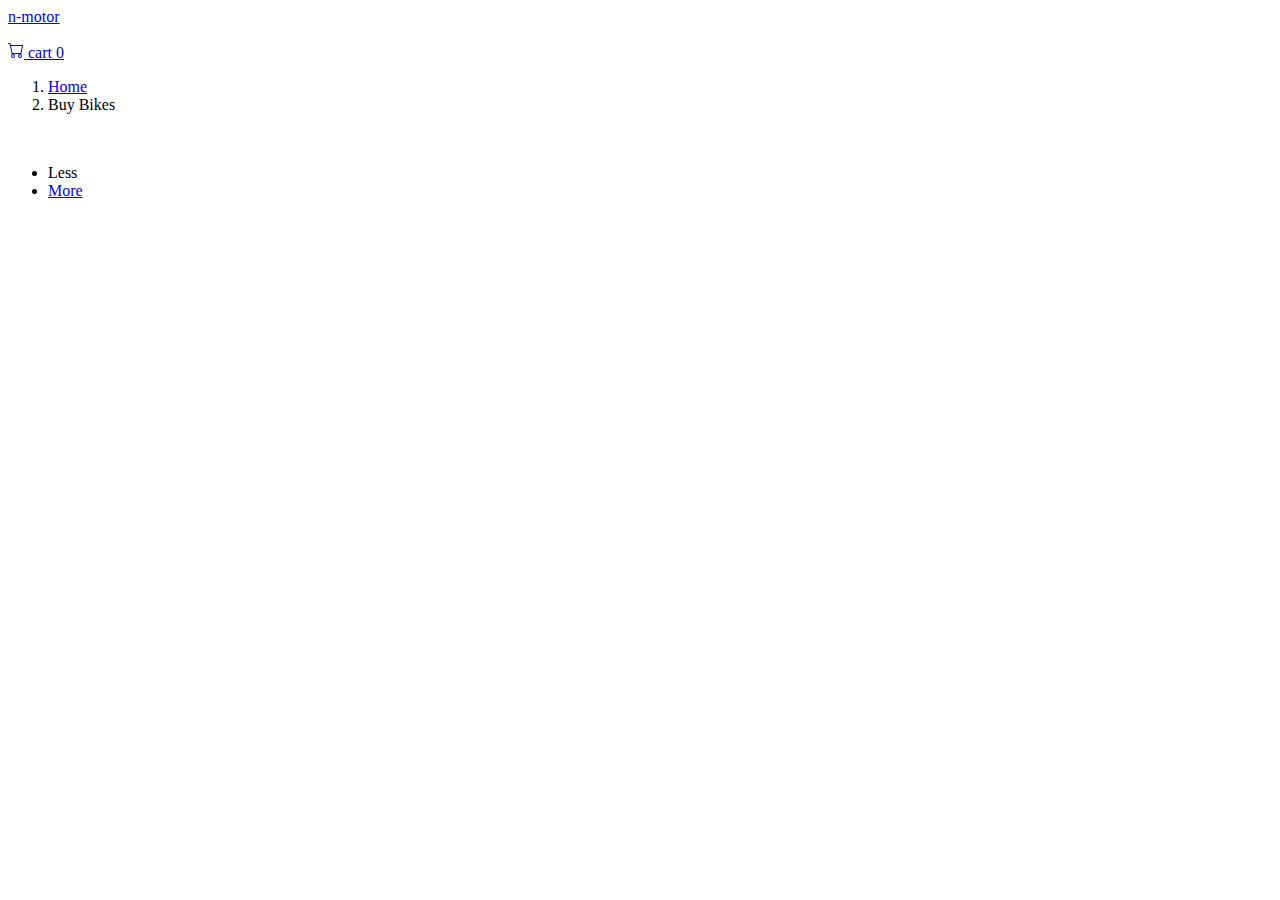
==== bikes/buybikes.html @ 0216f16c "Update buybikes.html" ====
<html lang="en">
<head>
    <meta charset="UTF-8">
    <meta http-equiv="X-UA-Compatible" content="IE=edge">
    <meta name="viewport" content="width=device-width, initial-scale=1.0">
    <link href="https://cdn.jsdelivr.net/npm/bootstrap@5.2.0-beta1/dist/css/bootstrap.min.css" rel="stylesheet" integrity="sha384-0evHe/X+R7YkIZDRvuzKMRqM+OrBnVFBL6DOitfPri4tjfHxaWutUpFmBp4vmVor" crossorigin="anonymous">
    <link rel="stylesheet" href="styles/style.css">
    <title>buybikes</title>
</head>
<body>

  <!-- dont forget to add images for bikes -->

    <nav class="navbar navbar-expand-lg navbar-light bg-light rounded border">
        <div class="container-fluid bg-light">
          <a class="navbar-brand logocolor rounded-pill" href="home.html">
            <p class="h2">n-motor</p>
          </a>
          <a class="nav-link" href="#">
            <svg xmlns="http://www.w3.org/2000/svg" width="16" height="16" fill="currentColor" class="bi bi-cart" viewBox="0 0 16 16">
              <path d="M0 1.5A.5.5 0 0 1 .5 1H2a.5.5 0 0 1 .485.379L2.89 3H14.5a.5.5 0 0 1 .491.592l-1.5 8A.5.5 0 0 1 13 12H4a.5.5 0 0 1-.491-.408L2.01 3.607 1.61 2H.5a.5.5 0 0 1-.5-.5zM3.102 4l1.313 7h8.17l1.313-7H3.102zM5 12a2 2 0 1 0 0 4 2 2 0 0 0 0-4zm7 0a2 2 0 1 0 0 4 2 2 0 0 0 0-4zm-7 1a1 1 0 1 1 0 2 1 1 0 0 1 0-2zm7 0a1 1 0 1 1 0 2 1 1 0 0 1 0-2z"/>
            </svg>
            <span>cart</span>
            <span class="badge bg-secondary" id="cart">0</span>
          </a>
        </div>
    </nav>

      <nav style="--bs-breadcrumb-divider: '>';" aria-label="breadcrumb">
        <ol class="breadcrumb">
          <li class="breadcrumb-item"><a href="/home.html">Home</a></li>
          <li class="breadcrumb-item active" aria-current="page">Buy Bikes</li>
        </ol>
      </nav>

      <div class="row row-cols-1 row-cols-md-2 g-4" id="shop">
      </div>

      <br>

      <nav aria-label="Page navigation">
        <ul class="pagination justify-content-end btn-outline-success" id="btns">
          <li class="page-item disabled" id="less"><span class="page-link">Less</span></li>
          <li class="page-item" id="more"><a class="page-link" href="#">More</a></li>
        </ul>
      </nav>


<!-- Modal -->
<!-- don't forget the alert message -->
<!-- <div class="modal fade" id="buy-now" tabindex="-1" aria-labelledby="exampleModalLabel" aria-hidden="true">
  <div class="modal-dialog">
    <div class="modal-content">
      <div class="modal-header">
        <h5 class="modal-title" id="exampleModalLabel">Buy {Bike Name}</h5>
        <button type="button" class="btn-close" data-bs-dismiss="modal" aria-label="Close"></button>
      </div>
      <div class="modal-body">
        <form>
          <div class="mb-3">
            <input type="text" class="form-control form-contol-sm" placeholder="john" required>
          </div>
          <div class="mb-3">
            <input type="text" class="form-control form-contol-sm" placeholder="johndoe@gmail.com" required>
          </div>
        </form>
        <div class="mb-3">
          <button type="button" class="btn btn-sm btn-success btn-block" data-bs-dismiss="modal">Add to Cart</button>
          <button type="button" class="btn btn-sm btn-success btn-block" data-bs-dismiss="modal">Confirm</button>
        </div>
      </div>
    </div>
  </div>
</div> -->


  <script src="https://cdn.jsdelivr.net/npm/bootstrap@5.2.0-beta1/dist/js/bootstrap.bundle.min.js" integrity="sha384-pprn3073KE6tl6bjs2QrFaJGz5/SUsLqktiwsUTF55Jfv3qYSDhgCecCxMW52nD2" crossorigin="anonymous"></script>
  <script src="bikes/bikes.js" type="text/javascript"></script>
</body>
</html>
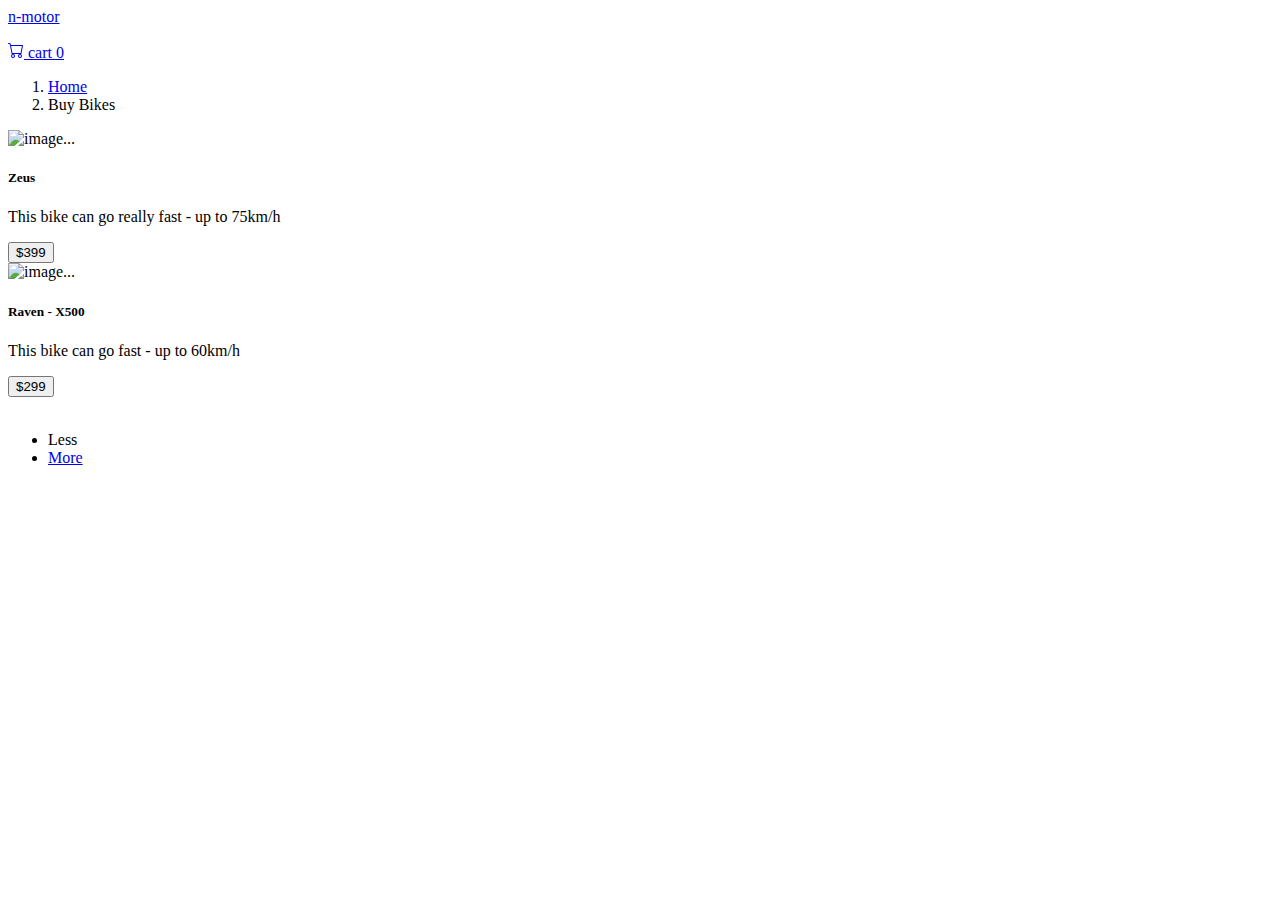
==== commit ac1d167d: "Update buybikes.html" ====
--- a/bikes/buybikes.html
+++ b/bikes/buybikes.html
@@ -28,7 +28,7 @@
 
       <nav style="--bs-breadcrumb-divider: '>';" aria-label="breadcrumb">
         <ol class="breadcrumb">
-          <li class="breadcrumb-item"><a href="/home.html">Home</a></li>
+          <li class="breadcrumb-item"><a href="home.html">Home</a></li>
           <li class="breadcrumb-item active" aria-current="page">Buy Bikes</li>
         </ol>
       </nav>
@@ -75,6 +75,6 @@
 
 
   <script src="https://cdn.jsdelivr.net/npm/bootstrap@5.2.0-beta1/dist/js/bootstrap.bundle.min.js" integrity="sha384-pprn3073KE6tl6bjs2QrFaJGz5/SUsLqktiwsUTF55Jfv3qYSDhgCecCxMW52nD2" crossorigin="anonymous"></script>
-  <script src="bikes/bikes.js" type="text/javascript"></script>
+  <script src="bikes.js" type="text/javascript"></script>
 </body>
 </html>
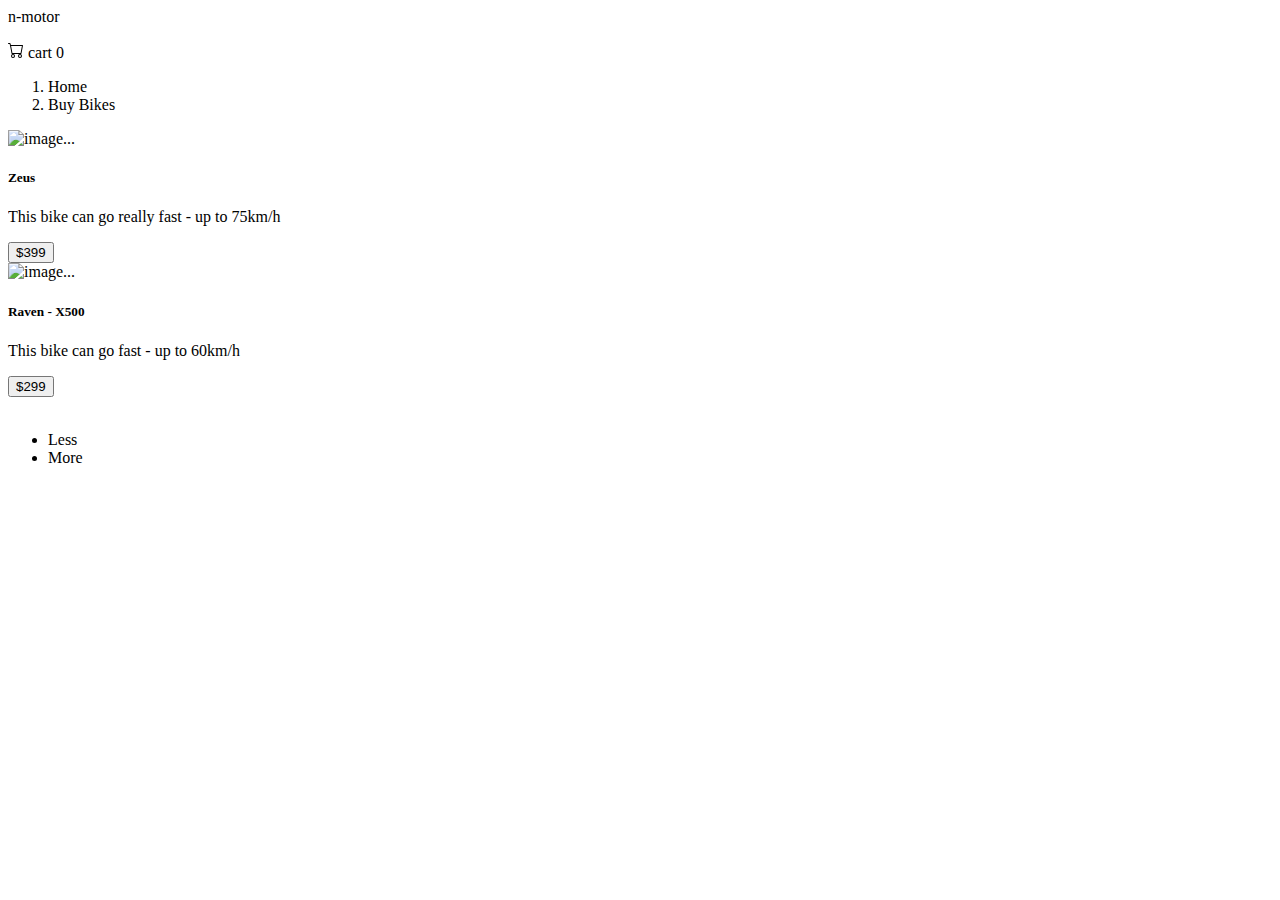
==== commit f5b5290c: "Update buybikes.html" ====
--- a/bikes/buybikes.html
+++ b/bikes/buybikes.html
@@ -4,7 +4,7 @@
     <meta http-equiv="X-UA-Compatible" content="IE=edge">
     <meta name="viewport" content="width=device-width, initial-scale=1.0">
     <link href="https://cdn.jsdelivr.net/npm/bootstrap@5.2.0-beta1/dist/css/bootstrap.min.css" rel="stylesheet" integrity="sha384-0evHe/X+R7YkIZDRvuzKMRqM+OrBnVFBL6DOitfPri4tjfHxaWutUpFmBp4vmVor" crossorigin="anonymous">
-    <link rel="stylesheet" href="styles/style.css">
+    <link rel="stylesheet" href="/styles/style.css">
     <title>buybikes</title>
 </head>
 <body>
--- a/styles/style.css
+++ b/styles/style.css
@@ -0,0 +1,12 @@
+.logocolor {
+    background-color: #198754 !important;
+}
+
+a {
+    text-decoration: none;
+    color: black;
+}
+
+a:hover {
+    color: green;
+  }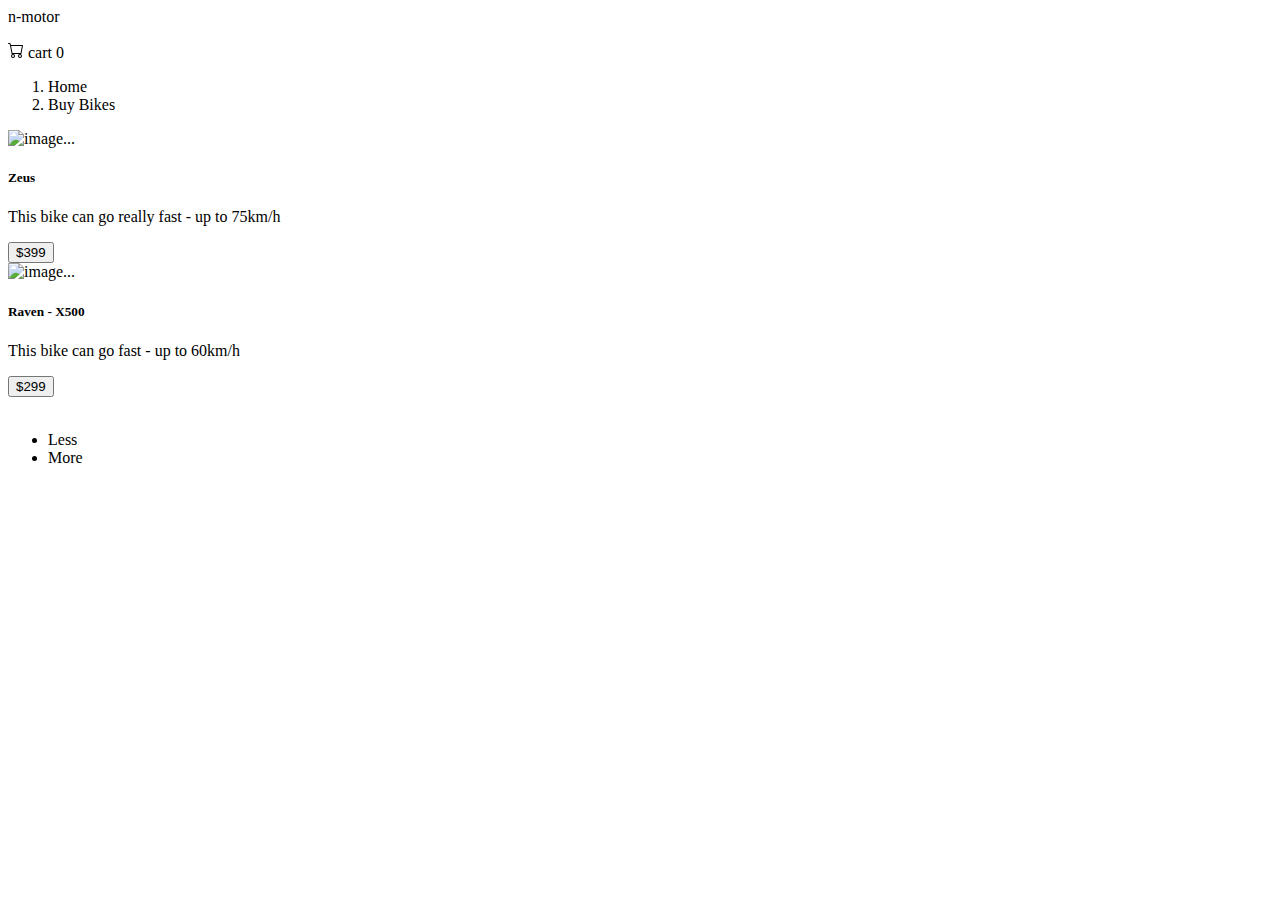
==== commit e9819e3e: "Update buybikes.html" ====
--- a/bikes/buybikes.html
+++ b/bikes/buybikes.html
@@ -16,7 +16,7 @@
           <a class="navbar-brand logocolor rounded-pill" href="home.html">
             <p class="h2">n-motor</p>
           </a>
-          <a class="nav-link" href="#">
+          <a class="nav-link">
             <svg xmlns="http://www.w3.org/2000/svg" width="16" height="16" fill="currentColor" class="bi bi-cart" viewBox="0 0 16 16">
               <path d="M0 1.5A.5.5 0 0 1 .5 1H2a.5.5 0 0 1 .485.379L2.89 3H14.5a.5.5 0 0 1 .491.592l-1.5 8A.5.5 0 0 1 13 12H4a.5.5 0 0 1-.491-.408L2.01 3.607 1.61 2H.5a.5.5 0 0 1-.5-.5zM3.102 4l1.313 7h8.17l1.313-7H3.102zM5 12a2 2 0 1 0 0 4 2 2 0 0 0 0-4zm7 0a2 2 0 1 0 0 4 2 2 0 0 0 0-4zm-7 1a1 1 0 1 1 0 2 1 1 0 0 1 0-2zm7 0a1 1 0 1 1 0 2 1 1 0 0 1 0-2z"/>
             </svg>
@@ -41,7 +41,7 @@
       <nav aria-label="Page navigation">
         <ul class="pagination justify-content-end btn-outline-success" id="btns">
           <li class="page-item disabled" id="less"><span class="page-link">Less</span></li>
-          <li class="page-item" id="more"><a class="page-link" href="#">More</a></li>
+          <li class="page-item" id="more"><a class="page-link">More</a></li>
         </ul>
       </nav>
 
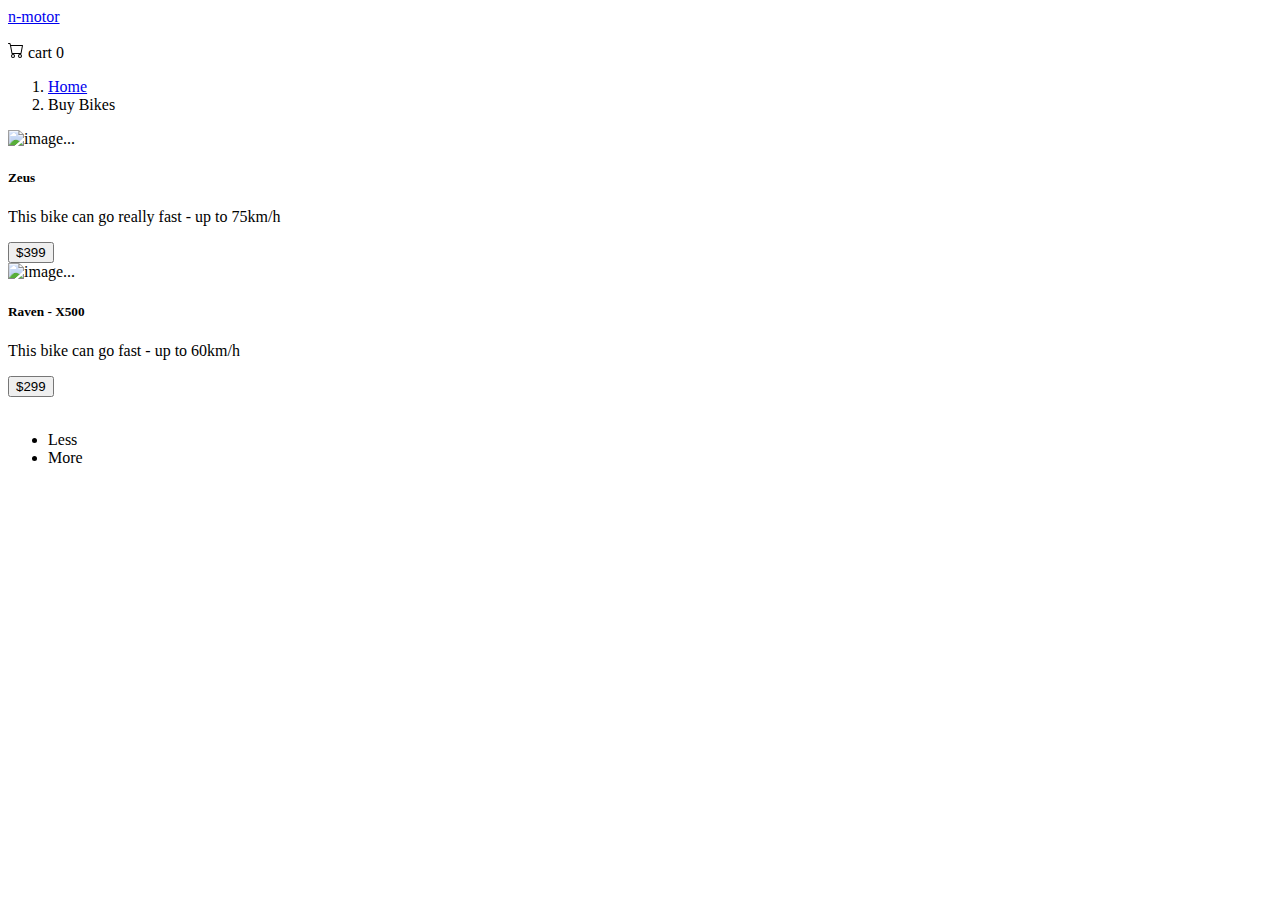
==== commit 6b95a015: "Update buybikes.html" ====
--- a/bikes/buybikes.html
+++ b/bikes/buybikes.html
@@ -4,7 +4,7 @@
     <meta http-equiv="X-UA-Compatible" content="IE=edge">
     <meta name="viewport" content="width=device-width, initial-scale=1.0">
     <link href="https://cdn.jsdelivr.net/npm/bootstrap@5.2.0-beta1/dist/css/bootstrap.min.css" rel="stylesheet" integrity="sha384-0evHe/X+R7YkIZDRvuzKMRqM+OrBnVFBL6DOitfPri4tjfHxaWutUpFmBp4vmVor" crossorigin="anonymous">
-    <link rel="stylesheet" href="/styles/style.css">
+    <link rel="stylesheet" href="./styles/style.css">
     <title>buybikes</title>
 </head>
 <body>
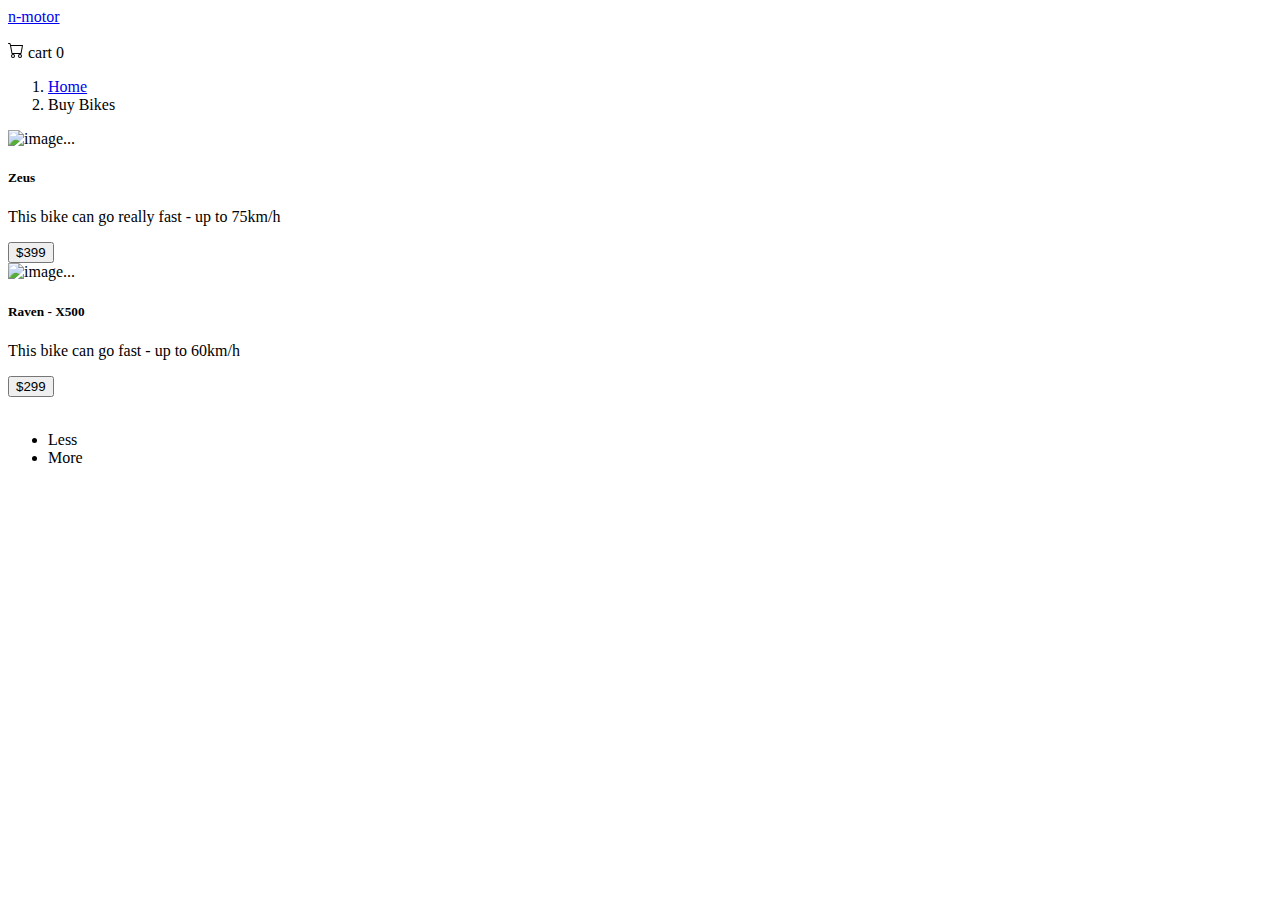
==== commit 3c4f55fe: "Update buybikes.html" ====
--- a/bikes/buybikes.html
+++ b/bikes/buybikes.html
@@ -13,7 +13,7 @@
 
     <nav class="navbar navbar-expand-lg navbar-light bg-light rounded border">
         <div class="container-fluid bg-light">
-          <a class="navbar-brand logocolor rounded-pill" href="home.html">
+          <a class="navbar-brand logocolor rounded-pill" href="./index.html">
             <p class="h2">n-motor</p>
           </a>
           <a class="nav-link">
